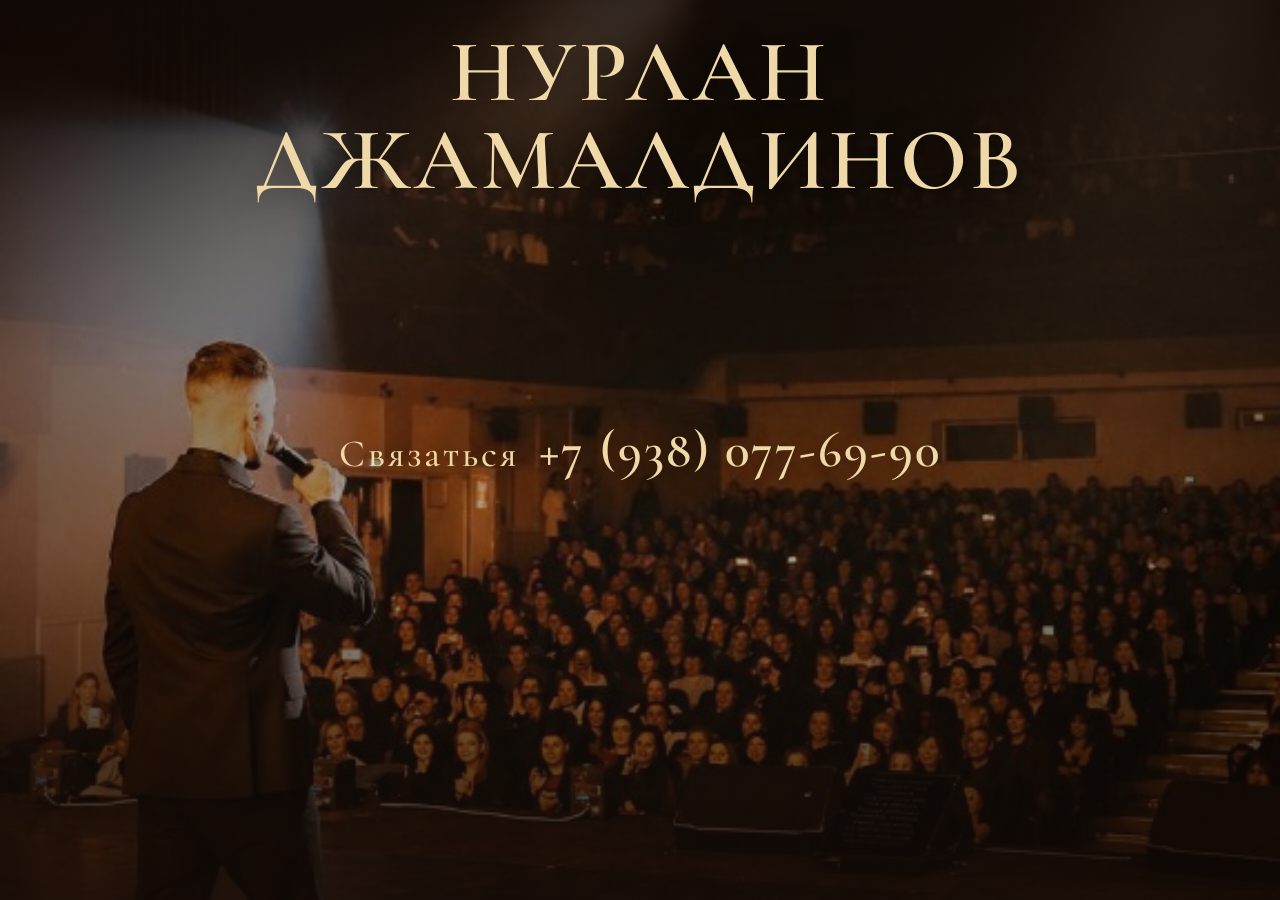
==== index.html @ 7540bb74 "Add artist landing page for Netlify deployment Co-authored-by: Cursor <cursoragent@cursor.com>" ====
<!DOCTYPE html>
<html lang="ru">
<head>
  <meta charset="UTF-8" />
  <meta http-equiv="refresh" content="0; url=site/" />
  <meta name="viewport" content="width=device-width, initial-scale=1" />
  <title>Нурлан Джамалдинов</title>
  <script>location.replace("site/");</script>
</head>
<body>
  <p><a href="site/">Нурлан Джамалдинов</a></p>
</body>
</html>
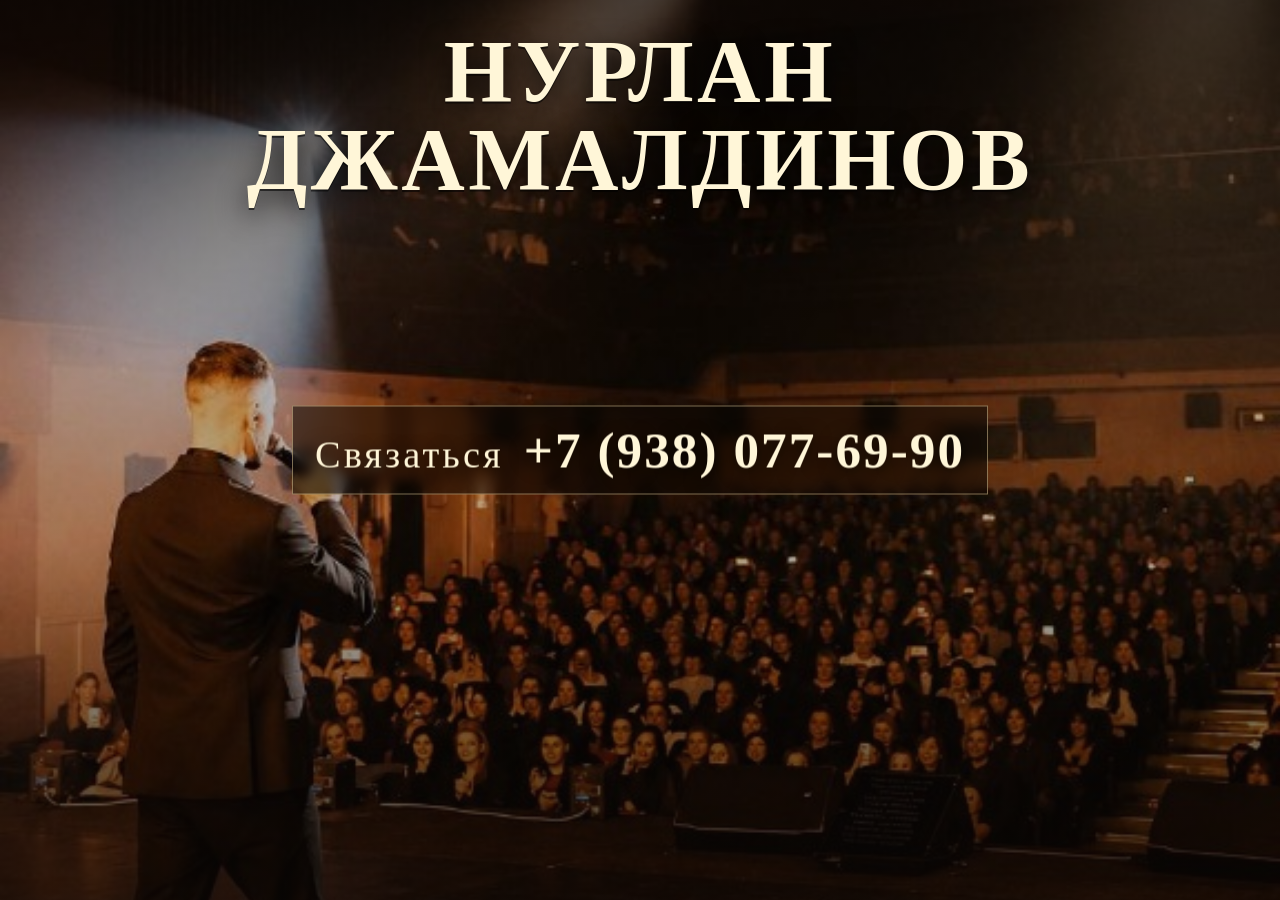
==== commit f6693fd0: "Switch hosting prep: visible fallback photo and GitHub Pages deploy Co-authored-by: Cursor <cursorag" ====
--- a/index.html
+++ b/index.html
@@ -2,12 +2,40 @@
 <html lang="ru">
 <head>
   <meta charset="UTF-8" />
-  <meta http-equiv="refresh" content="0; url=site/" />
-  <meta name="viewport" content="width=device-width, initial-scale=1" />
+  <meta name="viewport" content="width=device-width, initial-scale=1, viewport-fit=cover" />
+  <meta name="theme-color" content="#1a120c" />
   <title>Нурлан Джамалдинов</title>
-  <script>location.replace("site/");</script>
+  <link rel="stylesheet" href="styles.css" />
 </head>
 <body>
-  <p><a href="site/">Нурлан Джамалдинов</a></p>
+  <div class="screen">
+    <div class="screen__photo" aria-hidden="true"></div>
+
+    <video
+      class="screen__video"
+      src="assets/videos/highlight-01-landscape.mp4"
+      poster="assets/photos/stage-crowd.png"
+      autoplay
+      muted
+      loop
+      playsinline
+      preload="metadata"
+    ></video>
+
+    <div class="screen__overlay"></div>
+
+    <main class="screen__content">
+      <h1 class="screen__name">
+        <span class="screen__name-line">Нурлан</span>
+        <span class="screen__name-line">Джамалдинов</span>
+      </h1>
+      <a class="screen__contact" href="tel:+79380776990">
+        <span class="screen__contact-label">Связаться</span>
+        <span class="screen__contact-phone">+7 (938) 077-69-90</span>
+      </a>
+    </main>
+  </div>
+
+  <script src="main.js"></script>
 </body>
 </html>
--- a/styles.css
+++ b/styles.css
@@ -0,0 +1,153 @@
+:root {
+  --ink: #ffe7b0;
+  --shadow: rgba(0, 0, 0, 0.85);
+  --font: Georgia, "Times New Roman", serif;
+}
+
+* {
+  box-sizing: border-box;
+  margin: 0;
+  padding: 0;
+}
+
+html,
+body {
+  width: 100%;
+  height: 100%;
+  overflow: hidden;
+  background: #1a120c;
+  font-family: var(--font);
+  color: var(--ink);
+}
+
+.screen {
+  position: relative;
+  width: 100%;
+  height: 100dvh;
+  min-height: 100vh;
+  overflow: hidden;
+  background: #1a120c;
+}
+
+.screen__photo {
+  position: absolute;
+  inset: 0;
+  background:
+    #1a120c
+    url("assets/photos/stage-crowd.png")
+    center / cover no-repeat;
+  z-index: 0;
+}
+
+.screen__video {
+  position: absolute;
+  inset: 0;
+  width: 100%;
+  height: 100%;
+  object-fit: cover;
+  object-position: center;
+  z-index: 1;
+  background: transparent;
+}
+
+.screen__overlay {
+  position: absolute;
+  inset: 0;
+  z-index: 2;
+  background:
+    linear-gradient(180deg, rgba(10, 6, 4, 0.72) 0%, rgba(10, 6, 4, 0.28) 40%, rgba(10, 6, 4, 0.28) 60%, rgba(10, 6, 4, 0.78) 100%);
+  pointer-events: none;
+}
+
+.screen__content {
+  position: relative;
+  z-index: 3;
+  display: flex;
+  flex-direction: column;
+  align-items: center;
+  justify-content: space-between;
+  width: 100%;
+  height: 100%;
+  padding:
+    max(28px, env(safe-area-inset-top))
+    24px
+    max(28px, env(safe-area-inset-bottom));
+  text-align: center;
+}
+
+.screen__name {
+  display: flex;
+  flex-direction: column;
+  align-items: center;
+  width: 100%;
+  font-family: var(--font);
+  font-size: clamp(2.4rem, 8vw, 5.5rem);
+  font-weight: 700;
+  line-height: 1;
+  letter-spacing: 0.04em;
+  color: #fff6d8;
+  text-transform: uppercase;
+  text-shadow:
+    0 2px 0 rgba(0, 0, 0, 0.55),
+    0 8px 28px rgba(0, 0, 0, 0.9);
+  text-align: center;
+}
+
+.screen__name-line {
+  display: block;
+}
+
+.screen__contact {
+  position: absolute;
+  top: 50%;
+  left: 50%;
+  transform: translate(-50%, -50%);
+  display: inline-flex;
+  align-items: baseline;
+  gap: clamp(12px, 2.5vw, 20px);
+  padding: 14px 22px;
+  border: 1px solid rgba(255, 231, 176, 0.45);
+  background: rgba(12, 8, 5, 0.55);
+  backdrop-filter: blur(6px);
+  font-family: var(--font);
+  color: #fff6d8;
+  text-decoration: none;
+  white-space: nowrap;
+  text-shadow: 0 4px 18px rgba(0, 0, 0, 0.9);
+  transition: transform 0.25s ease, opacity 0.25s ease, background 0.25s ease;
+}
+
+.screen__contact:hover {
+  opacity: 0.95;
+  background: rgba(12, 8, 5, 0.72);
+  transform: translate(-50%, -50%) scale(1.02);
+}
+
+.screen__contact-label {
+  font-size: clamp(1.5rem, 4vw, 2.4rem);
+  font-weight: 500;
+  letter-spacing: 0.08em;
+}
+
+.screen__contact-phone {
+  font-size: clamp(1.75rem, 5.5vw, 3.2rem);
+  font-weight: 700;
+  letter-spacing: 0.04em;
+}
+
+@media (max-width: 520px) {
+  .screen__content {
+    padding-inline: 16px;
+  }
+
+  .screen__name {
+    letter-spacing: 0.02em;
+  }
+
+  .screen__contact {
+    flex-direction: column;
+    align-items: center;
+    gap: 8px;
+    white-space: normal;
+  }
+}
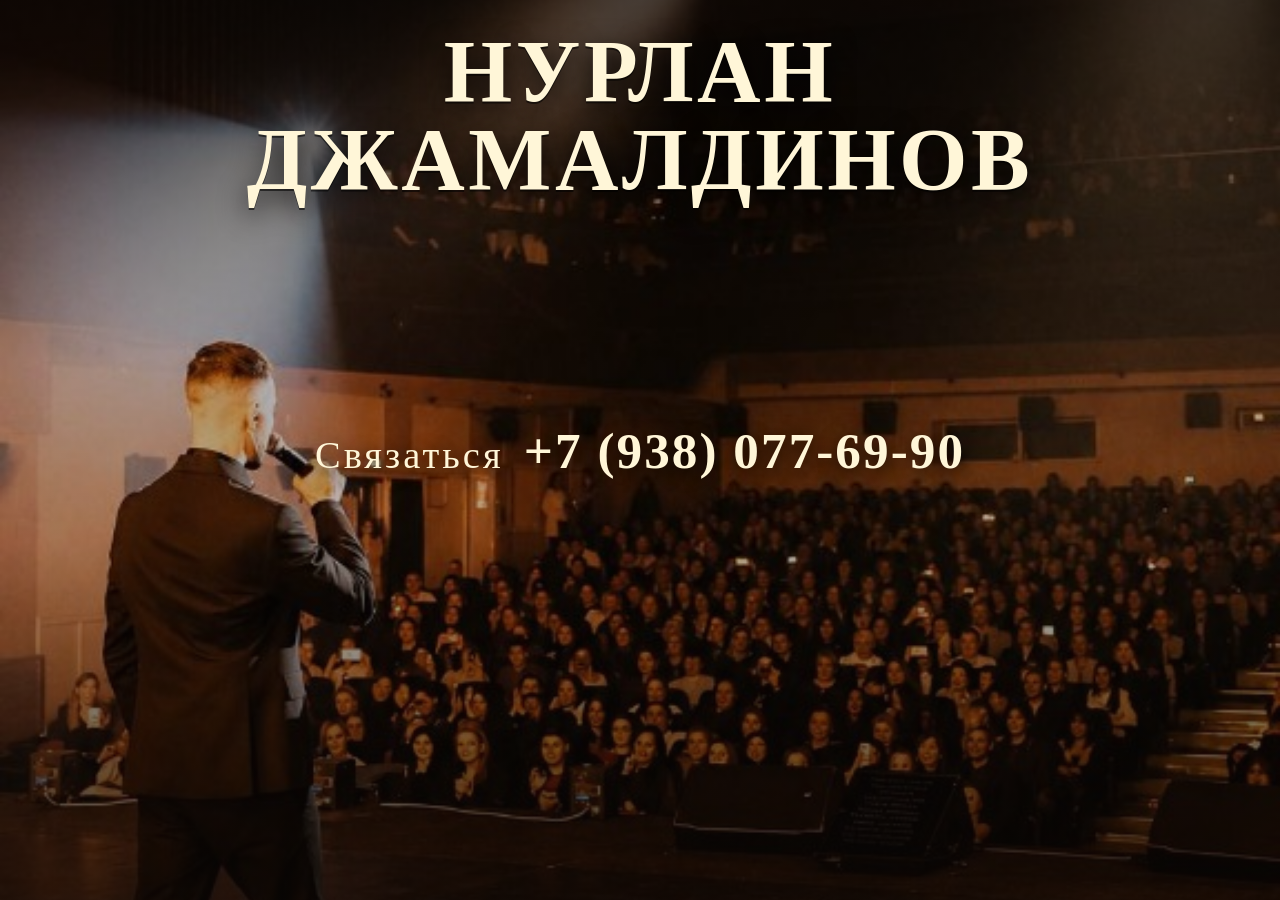
==== commit d3530966: "Restore original vertical video and plain contact text Co-authored-by: Cursor <cursoragent@cursor.co" ====
--- a/index.html
+++ b/index.html
@@ -13,7 +13,7 @@
 
     <video
       class="screen__video"
-      src="assets/videos/highlight-01-landscape.mp4"
+      src="assets/videos/highlight-01-original.mp4"
       poster="assets/photos/stage-crowd.png"
       autoplay
       muted
@@ -29,10 +29,10 @@
         <span class="screen__name-line">Нурлан</span>
         <span class="screen__name-line">Джамалдинов</span>
       </h1>
-      <a class="screen__contact" href="tel:+79380776990">
+      <p class="screen__contact">
         <span class="screen__contact-label">Связаться</span>
         <span class="screen__contact-phone">+7 (938) 077-69-90</span>
-      </a>
+      </p>
     </main>
   </div>
 
--- a/styles.css
+++ b/styles.css
@@ -105,22 +105,14 @@
   display: inline-flex;
   align-items: baseline;
   gap: clamp(12px, 2.5vw, 20px);
-  padding: 14px 22px;
-  border: 1px solid rgba(255, 231, 176, 0.45);
-  background: rgba(12, 8, 5, 0.55);
-  backdrop-filter: blur(6px);
+  margin: 0;
+  padding: 0;
+  border: none;
+  background: none;
   font-family: var(--font);
   color: #fff6d8;
-  text-decoration: none;
   white-space: nowrap;
   text-shadow: 0 4px 18px rgba(0, 0, 0, 0.9);
-  transition: transform 0.25s ease, opacity 0.25s ease, background 0.25s ease;
-}
-
-.screen__contact:hover {
-  opacity: 0.95;
-  background: rgba(12, 8, 5, 0.72);
-  transform: translate(-50%, -50%) scale(1.02);
 }
 
 .screen__contact-label {
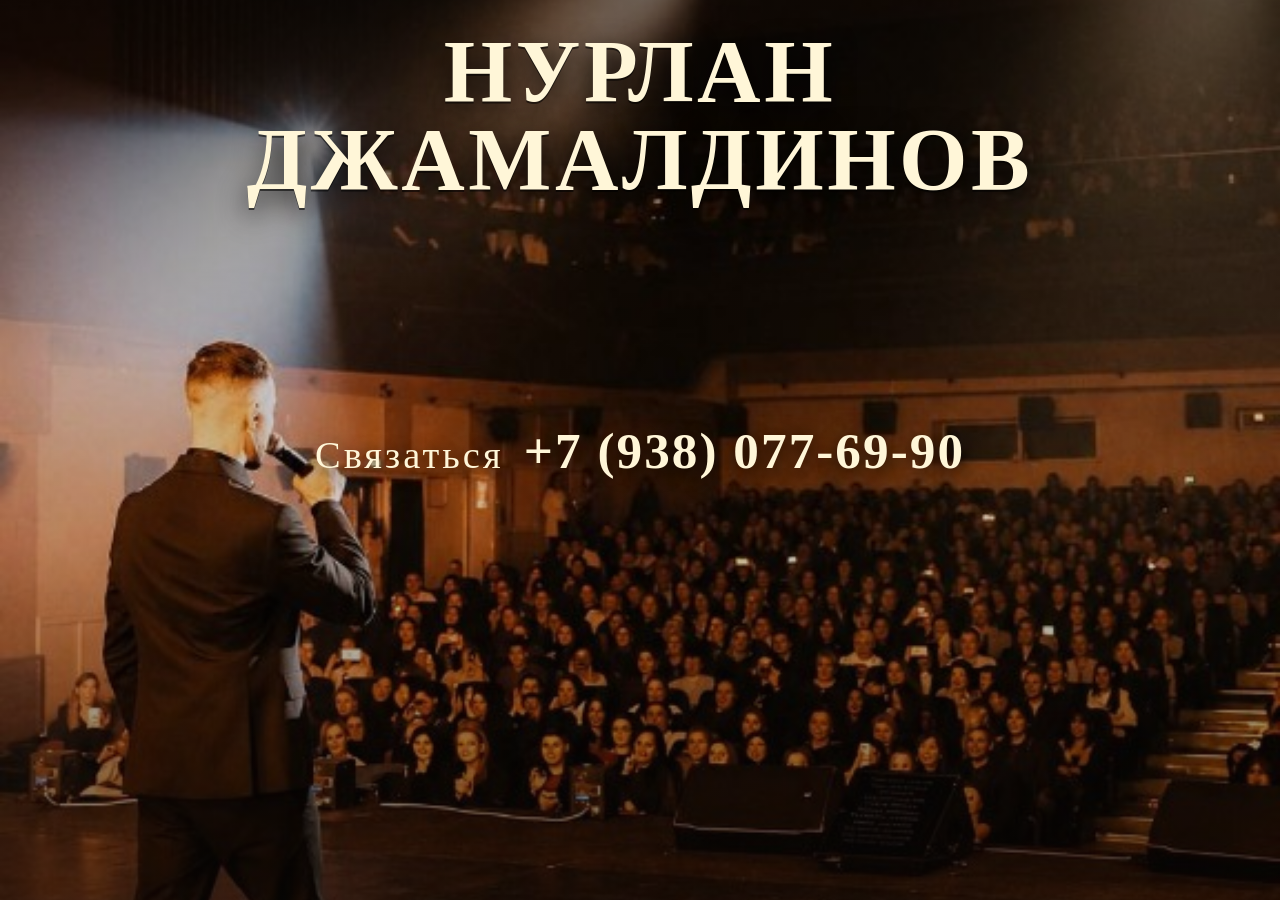
==== commit 50192632: "Replace video with stage photo background and plain contact text Co-authored-by: Cursor <cursoragent" ====
--- a/index.html
+++ b/index.html
@@ -9,19 +9,7 @@
 </head>
 <body>
   <div class="screen">
-    <div class="screen__photo" aria-hidden="true"></div>
-
-    <video
-      class="screen__video"
-      src="assets/videos/highlight-01-original.mp4"
-      poster="assets/photos/stage-crowd.png"
-      autoplay
-      muted
-      loop
-      playsinline
-      preload="metadata"
-    ></video>
-
+    <div class="screen__photo" role="img" aria-label="Нурлан Джамалдинов на сцене"></div>
     <div class="screen__overlay"></div>
 
     <main class="screen__content">
@@ -35,7 +23,5 @@
       </p>
     </main>
   </div>
-
-  <script src="main.js"></script>
 </body>
 </html>
--- a/styles.css
+++ b/styles.css
@@ -1,6 +1,5 @@
 :root {
   --ink: #ffe7b0;
-  --shadow: rgba(0, 0, 0, 0.85);
   --font: Georgia, "Times New Roman", serif;
 }
 
@@ -39,29 +38,18 @@
   z-index: 0;
 }
 
-.screen__video {
-  position: absolute;
-  inset: 0;
-  width: 100%;
-  height: 100%;
-  object-fit: cover;
-  object-position: center;
-  z-index: 1;
-  background: transparent;
-}
-
 .screen__overlay {
   position: absolute;
   inset: 0;
-  z-index: 2;
+  z-index: 1;
   background:
-    linear-gradient(180deg, rgba(10, 6, 4, 0.72) 0%, rgba(10, 6, 4, 0.28) 40%, rgba(10, 6, 4, 0.28) 60%, rgba(10, 6, 4, 0.78) 100%);
+    linear-gradient(180deg, rgba(10, 6, 4, 0.55) 0%, rgba(10, 6, 4, 0.18) 40%, rgba(10, 6, 4, 0.18) 60%, rgba(10, 6, 4, 0.6) 100%);
   pointer-events: none;
 }
 
 .screen__content {
   position: relative;
-  z-index: 3;
+  z-index: 2;
   display: flex;
   flex-direction: column;
   align-items: center;
@@ -119,12 +107,14 @@
   font-size: clamp(1.5rem, 4vw, 2.4rem);
   font-weight: 500;
   letter-spacing: 0.08em;
+  color: #fff6d8;
 }
 
 .screen__contact-phone {
   font-size: clamp(1.75rem, 5.5vw, 3.2rem);
   font-weight: 700;
   letter-spacing: 0.04em;
+  color: #fff6d8;
 }
 
 @media (max-width: 520px) {
